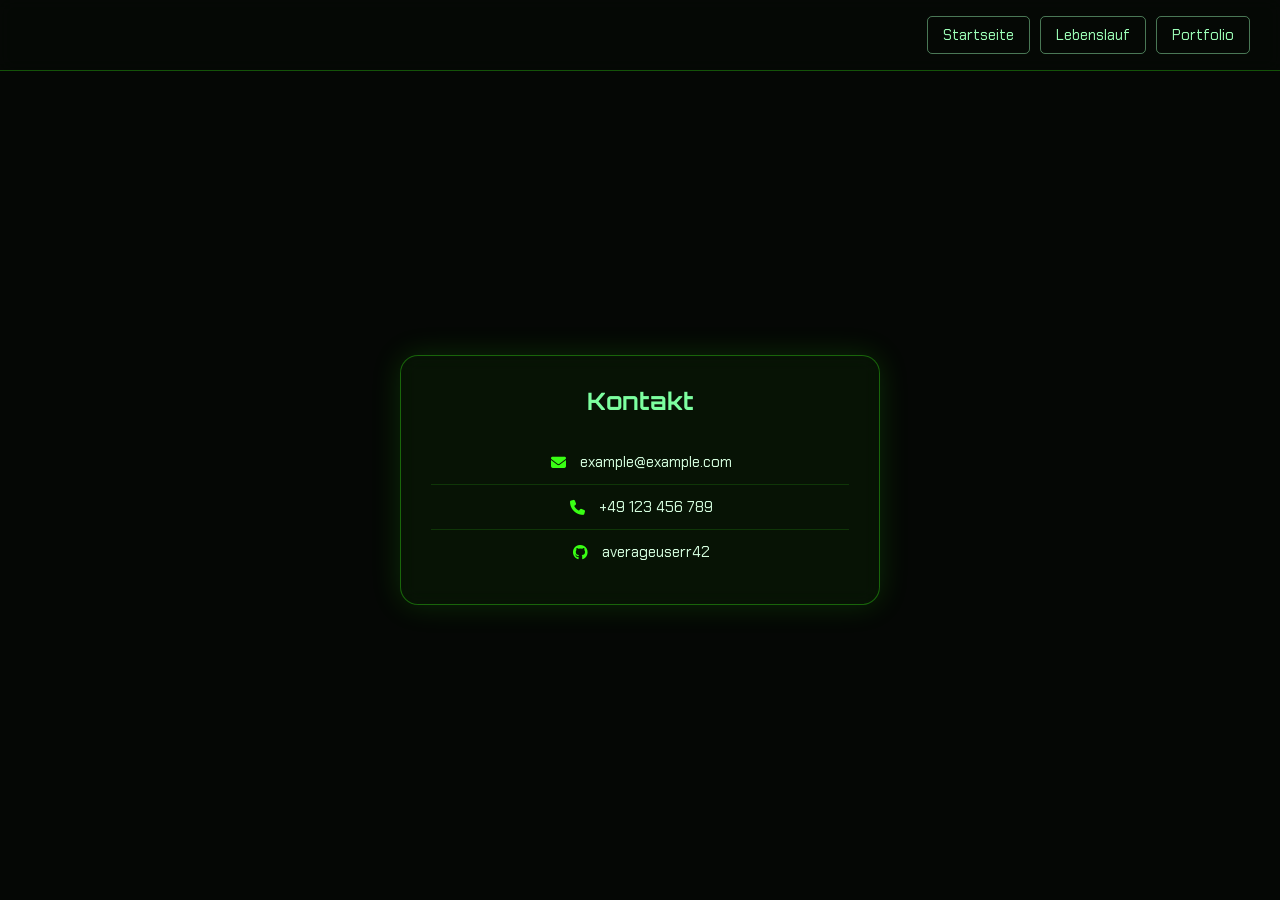
==== kontakt.html @ 0a7a1e99 "Initial commit." ====
<!DOCTYPE html>
<html lang="de">
<head>
<meta charset="UTF-8">
<meta name="viewport" content="width=device-width, initial-scale=1.0">
<title>Oleh - Kontakt</title>
<link href="https://fonts.googleapis.com/css2?family=Orbitron:wght@600;700&family=Chakra+Petch:wght@400;500&display=swap" rel="stylesheet">
<link rel="stylesheet" href="https://cdnjs.cloudflare.com/ajax/libs/font-awesome/6.5.1/css/all.min.css">
<link rel="stylesheet" href="home.css">
</head>
<body>

    <!-- Top navigation bar (same as on home page) -->
    <nav class="topnav">
        <ul>
            <li><a href="index.html">Startseite</a></li>
            <li><a href="lebenslauf.html">Lebenslauf</a></li>
            <li><a href="portfolio.html">Portfolio</a></li>
        </ul>
    </nav>

    <!-- Centered contact panel -->
    <main class="center-wrap">
        <section class="panel contact-panel">
            <h1>Kontakt</h1>
            <div class="contact-row">
                <i class="fa-solid fa-envelope"></i>
                <a href="mailto:example@example.com">example@example.com</a>
            </div>
            <div class="contact-row">
                <i class="fa-solid fa-phone"></i>
                <a href="tel:+49123456789">+49 123 456 789</a>
            </div>
            <div class="contact-row">
                <i class="fa-brands fa-github"></i>
                <a href="https://github.com/averageuserr42" target="_blank" rel="noopener">averageuserr42</a>
            </div>
        </section>
    </main>

</body>
</html>
---- home.css ----
/* Reset all margins and paddings, and make width/height include padding and border */
* { box-sizing: border-box; margin: 0; padding: 0; }  /* CSS reset  */
/* Set full height for the page and hide overflow (no scrollbars on desktop). */
html, body {
    height: 100%;
    overflow: hidden;
    font-family: 'Chakra Petch', sans-serif;
    background-color: #050705;
    color: #d6ffe0;
}
/* Fixed top navigation bar: stays at the top even when scrolling.*/
.topnav {
    position: fixed;
    top: 0;
    left: 0;
    width: 100%;
    padding: 16px 30px;
    background: rgba(5, 10, 5, 0.6);
    backdrop-filter: blur(8px);
    -webkit-backdrop-filter: blur(8px);
    border-bottom: 1px solid rgba(57, 255, 20, 0.3);
    z-index: 10; /* z-index ensures it stays above other content. */
}
/* Remove default list markers and turn the ul into a flex container.
   flex-end pushes the items to the right side with a 30px gap between them. */
.topnav ul {
    list-style: none;
    display: flex;
    justify-content: flex-end;
    flex-wrap: wrap;
    gap: 10px;
}

.topnav a {
    display: inline-block;
    padding: 8px 15px;
    border: 1px solid rgba(157, 255, 184, 0.45);
    border-radius: 5px;
    color: #9dffb8;
    text-decoration: none;
    font-size: 15px;
    transition: background-color 0.2s, color 0.2s;
}

.topnav a:hover {
    background-color: #9dffb8;
    color: #050705;
}
/* Hero section fills the whole screen and centers children.
   justify-content: center -> horizontally (main axis)
   align-items: center   -> vertically (cross axis) */
.hero {
    display: flex;
    align-items: center;
    justify-content: center;
    height: 100vh;
    padding: 100px 60px 40px;
}
/* Flex container for the two hero panels.
   align-items: stretch -> both panels have equal height (stretch vertically)
   justify-content: space-between -> left panel sticks to the left, right panel to the right,
   with at least 40px gap between them */
.content-row {
    display: flex;
    align-items: stretch;
    justify-content: space-between;
    gap: 40px;
    width: 100%;
    max-width: 1200px;
}

.panel {
    border-radius: 18px;
    padding: 30px;
    background: rgba(57, 255, 20, 0.05);
    border: 1px solid rgba(57, 255, 20, 0.35);
    box-shadow: 0 0 30px rgba(57, 255, 20, 0.15);
    backdrop-filter: blur(10px);
    -webkit-backdrop-filter: blur(10px);
}
/* Left panel takes more horizontal space than the right one (1.4 : 1 ratio). */
.left {
    flex: 1.4;
    display: flex;
    align-items: center;
    gap: 30px;
}
/* Profile photo: fixed 160x160 circle, image covers the circle without distortion, */
.profile-photo {
    width: 160px;
    height: 160px;
    border-radius: 50%;
    object-fit: cover;
    border: 2px solid #39ff14;
    box-shadow: 0 0 20px rgba(57, 255, 20, 0.4);
    flex-shrink: 0;
}

.left h1 {
    font-family: 'Orbitron', sans-serif;
    font-size: 26px;
    color: #7dffa0;
    margin-bottom: 12px;
    line-height: 1.3;
}

.left p {
    font-size: 15px;
    line-height: 1.6;
    color: rgba(214, 255, 224, 0.85);
    margin-bottom: 8px;
}
/* Right panel: takes less horizontal space, centers its content vertically and horizontally */
.right {
    flex: 1;
    display: flex;
    flex-direction: column;
    align-items: center;
    justify-content: center;
    gap: 24px;
}
/* Container for skill badges: wraps on small screens, centers items */
.skills {
    display: flex;
    flex-wrap: wrap;
    gap: 10px;
    justify-content: center;
}
/* Individual skill badge: pill-shaped, green-tinted background, icon + text */
.badge {
    font-size: 13px;
    padding: 8px 14px;
    border-radius: 20px;
    background: rgba(57, 255, 20, 0.08);
    border: 1px solid rgba(57, 255, 20, 0.3);
    color: #b9ffcb;
    display: flex;
    align-items: center;
    gap: 6px;
}
/* Call-to-action button: green glowing box, scales slightly on hover */
.cta-btn {
    display: inline-block;
    font-family: 'Chakra Petch', sans-serif;
    font-weight: 500;
    font-size: 15px;
    padding: 14px 26px;
    border-radius: 10px;
    background: rgba(57, 255, 20, 0.15);
    border: 1px solid #39ff14;
    color: #d6ffe0;
    box-shadow: 0 0 18px rgba(57, 255, 20, 0.35);
    text-decoration: none;
    transition: transform 0.2s, box-shadow 0.2s;
}
/* Hover effect for CTA button: slight grow and stronger glow */
.cta-btn:hover {
    transform: scale(1.05);
    box-shadow: 0 0 26px rgba(57, 255, 20, 0.55);
}
/* Mobile styles: enable scrolling, stack columns vertically, center text */
@media (max-width: 700px) {
    html, body { overflow: auto; }
    .hero { height: auto; padding: 100px 20px 40px; }
    .content-row { flex-direction: column; }
    .left { flex-direction: column; text-align: center; }
}
/* Contact page: centering wrapper for the whole viewport */
.center-wrap {
    display: flex;
    align-items: center;
    justify-content: center;
    height: 100vh;
    padding: 100px 20px 40px;
}
/* Contact panel: narrow card with centered text */
.contact-panel {
    max-width: 480px;
    width: 100%;
    text-align: center;
}
/* Contact panel heading */
.contact-panel h1 {
    font-family: 'Orbitron', sans-serif;
    font-size: 24px;
    color: #7dffa0;
    margin-bottom: 24px;
}
/* Each contact row: icon + text, centered, separated by subtle border */
.contact-row {
    display: flex;
    align-items: center;
    justify-content: center;
    gap: 12px;
    font-size: 15px;
    padding: 12px 0;
    border-bottom: 1px solid rgba(57, 255, 20, 0.15);
}
/* Remove border from the last contact row */
.contact-row:last-child {
    border-bottom: none;
}
/* Contact icon color and fixed width */
.contact-row i {
    color: #39ff14;
    width: 20px;
    text-align: center;
}
/* Contact link styling */
.contact-row a {
    color: #d6ffe0;
    text-decoration: none;
}
/* Contact link hover */
.contact-row a:hover {
    color: #39ff14;
}
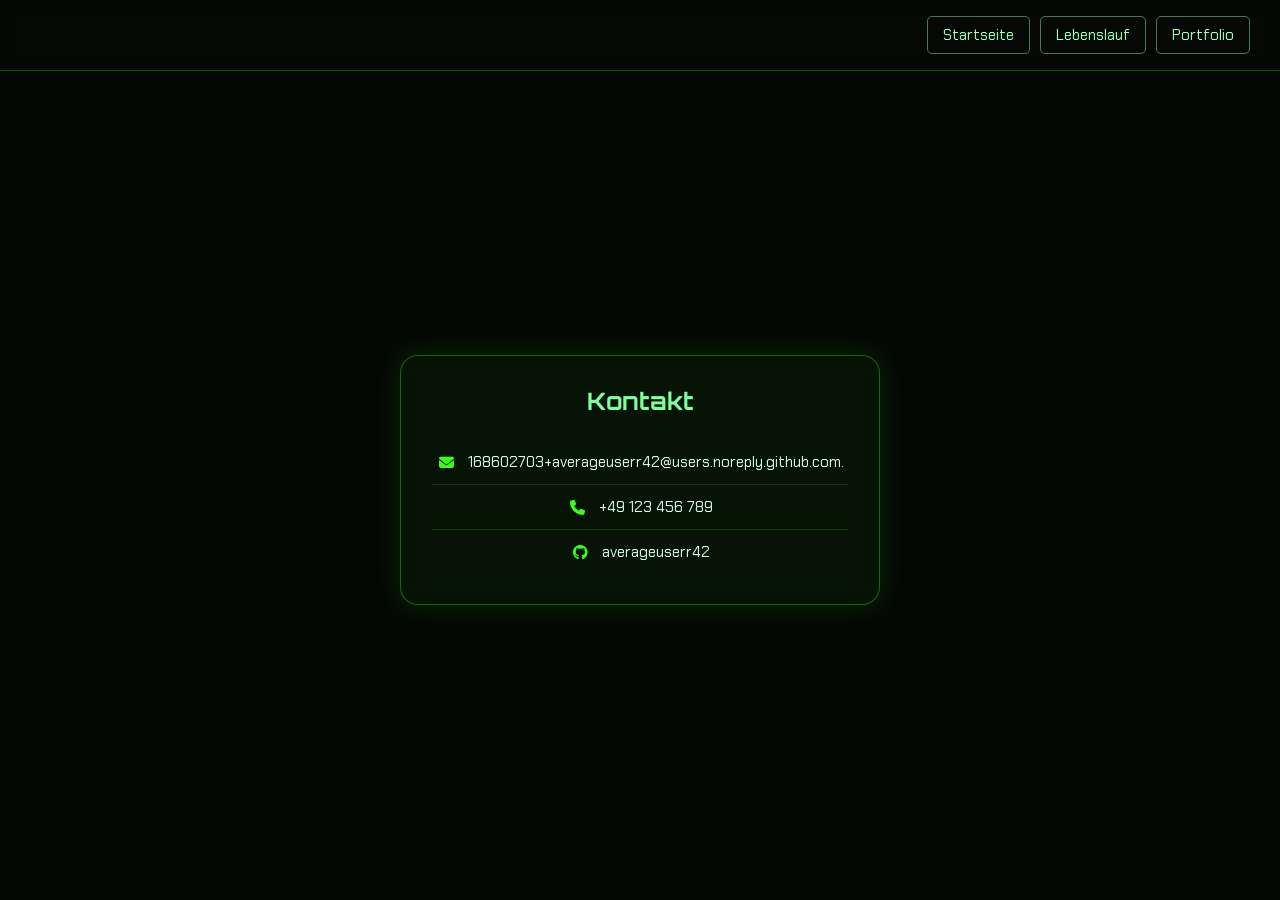
==== commit 2990f63c: "Email replacement" ====
--- a/kontakt.html
+++ b/kontakt.html
@@ -25,7 +25,7 @@
             <h1>Kontakt</h1>
             <div class="contact-row">
                 <i class="fa-solid fa-envelope"></i>
-                <a href="mailto:example@example.com">example@example.com</a>
+                <a href="mailto:168602703+averageuserr42@users.noreply.github.com.">168602703+averageuserr42@users.noreply.github.com.</a>
             </div>
             <div class="contact-row">
                 <i class="fa-solid fa-phone"></i>
